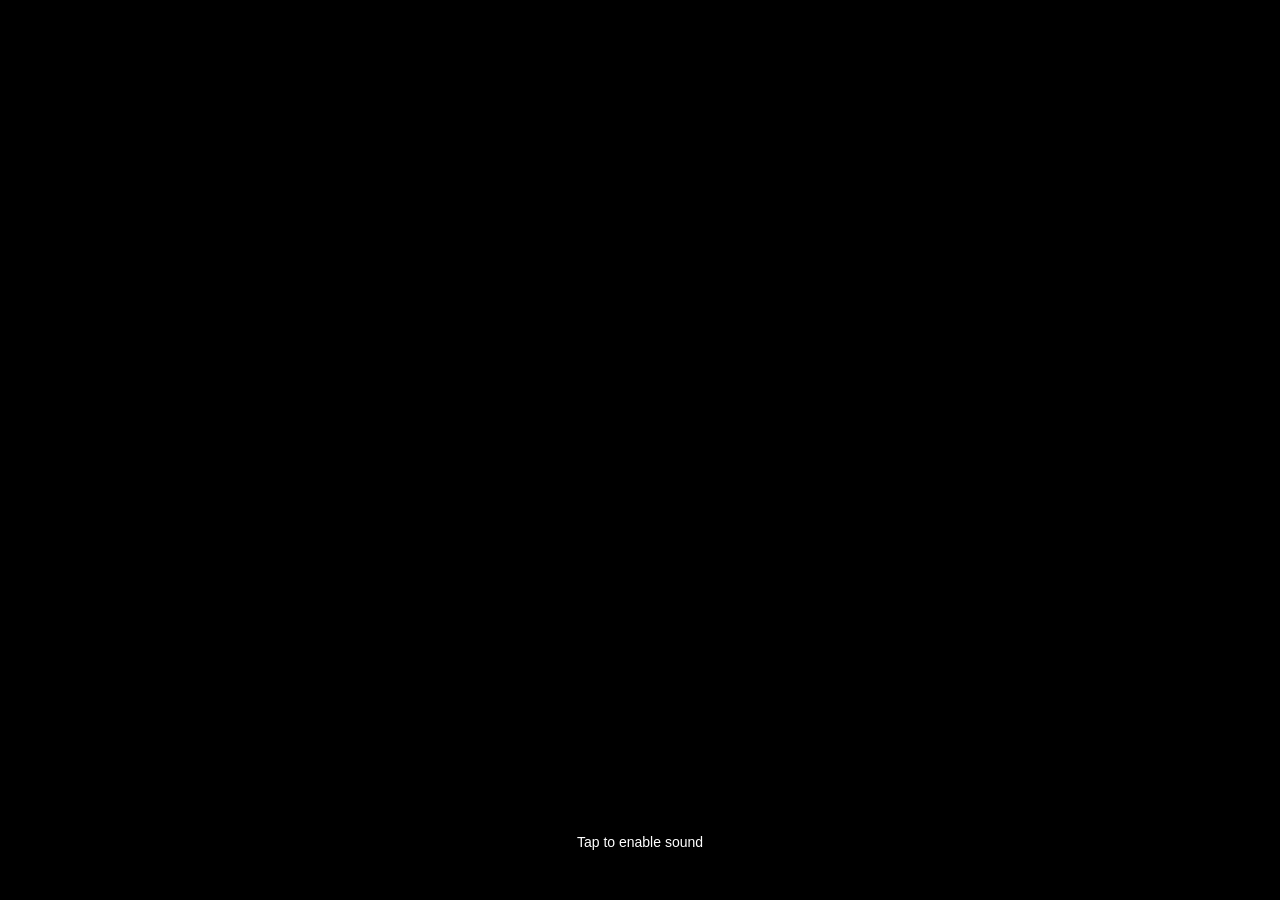
==== player.html @ 0d105295 "changes" ====
<!DOCTYPE html>
<html lang="en">
<head>
    <meta name="viewport" content="width=device-width, initial-scale=1">
    <style>
        body{
            margin:0;
            background:black;
            overflow:hidden;
            font-family:Arial;
        }

        #player{
            position:fixed;
            top:0;
            left:0;
            width:100vw;
            height:100vh;
            overflow:hidden;
            background:black;
        }

        /* force youtube iframe to cover screen */
        #player iframe{
            position:absolute;
            top:50%;
            left:50%;
            width:110vw;
            height:110vh;
            transform:translate(-50%,-50%);
        }

        #overlay{
            position:fixed;
            top:0;
            left:0;
            width:100vw;
            height:100vh;
            z-index:10;
        }

        #tapSound{
            position:fixed;
            bottom:40px;
            left:50%;
            transform:translateX(-50%);
            background:rgba(0,0,0,0.7);
            color:white;
            padding:10px 16px;
            border-radius:20px;
            font-size:14px;
            z-index:20;
        }

        #centerControl{
            pointer-events:none;
            position:fixed;
            top:50%;
            left:50%;
            transform:translate(-50%,-50%);
            width:65px;
            height:65px;
            background:rgba(0,0,0,0.45);
            border-radius:50%;
            display:flex;
            align-items:center;
            justify-content:center;
            z-index:30;
            display:none;
        }

        #centerControl svg{
            width:28px;
            height:28px;
            fill:white;
        }
    </style>
    <title>Youtube Shorts</title>
</head>

<body>

<div id="player"></div>
<div id="overlay"></div>
<div id="tapSound">Tap to enable sound</div>
<div id="centerControl"></div>

<script src="https://www.youtube.com/iframe_api"></script>
<script>

    let player
    let currentIndex = 0
    let videoIds = []
    let isPlaying = false

    let isUnmuted = false
    let startY = 0
    let lastGestureTime = 0
    const GESTURE_LOCK = 250
    let autoPlayPending = false

    let overlay = document.getElementById("overlay")
    let centerControl = document.getElementById("centerControl")

    /* ---------------- API CONFIG ---------------- */

    const API_URL = "https://growonlinked.in/reels/feeds"
    const CATEGORY_ID = "69a4542b74128f436f701916"
    const LIMIT = 5

    let cursorId = null
    let loading = false

    const AUTH_TOKEN ="Bearer "+"eyJhbGciOiJIUzUxMiJ9.eyJzdWIiOiI5ODI2MTI5NDYxIiwiaWF0IjoxNzczMjQzNjg3LCJleHAiOjE3NzMzNjM2ODd9.eey7ApBMsBUcQYF9kFz64hsGEMxfnR4L_O0CM56UQdE9YXAZUrhFty1jk927mTp3osKkXdZ-NL8HtVqfcYDt2Q"

    /* ---------------- API CALL ---------------- */

    async function fetchReels(){
        if(loading)
            return

        loading = true
        let url = `${API_URL}?categoryId=${CATEGORY_ID}&limit=${LIMIT}`

        if(cursorId){
            url += `&cursorId=${cursorId}`
        }

        try{
            const res = await fetch(url,{
                headers:{
                    "Authorization":AUTH_TOKEN
                }
            })

            const json = await res.json()
            const reels = json.data.reels
            cursorId = json.data.cursorId
            reels.forEach(r=>{
                videoIds.push(r.videoId)
            })
            console.log("Loaded reels:", reels.length)

        }catch(e){
            console.error("API error", e)
        }
        loading = false
    }

    /* ---------------- INITIAL LOAD ---------------- */

    async function initFeed(){
        await fetchReels()
        //onYouTubeIframeAPIReady()
        if(videoIds.length === 0){
            console.error("No videos returned from API")
            return
        }

        if(window.YT && YT.Player){
            createPlayer()
        }
    }

    /* -------------- CREATE PLAYER --------------------*/

    function createPlayer(){
        player = new YT.Player('player',{
            videoId: videoIds[currentIndex],
            playerVars: {
                autoplay:1,
                mute:1,
                controls:0,
                modestbranding:1,
                rel:0,
                playsinline:1,
                showinfo:0,
                iv_load_policy:3,
                fs:0,
                disablekb:1
            },
            events:{
                onReady:function(e){
                    player = e.target
                    setTimeout(()=>{
                        try{
                            player.mute()        // start muted (required for autoplay on mobile/webview)
                            player.playVideo()   // start first video
                        }catch(err){
                            console.log("Autoplay blocked")
                        }
                    },300)
                },
                onStateChange:function(e){
                    if(e.data === YT.PlayerState.ENDED){
                        nextVideo()
                    }

                    if(e.data === YT.PlayerState.CUED && autoPlayPending){

                        autoPlayPending = false

                        try{

                            player.playVideo()

                            if(isUnmuted){
                                player.unMute()
                                player.setVolume(100)
                            }else{
                                player.mute()
                            }

                        }catch(err){}

                    }
                }
            }
        })
    }

    /* ---------------- YOUTUBE PLAYER ---------------- */

    function onYouTubeIframeAPIReady(){
        if(videoIds.length > 0){
            createPlayer()
        }
    }

    /* ---------------- VIDEO NAVIGATION ---------------- */

    function nextVideo(){

        if(currentIndex < videoIds.length - 1){

            currentIndex++

            centerControl.style.display = "none"

            try{
                player.stopVideo()   // reset internal player state
            }catch(e){}

            try{
                player.loadVideoById(videoIds[currentIndex])
            }catch(e){}

            setTimeout(()=>{
                try{
                    player.playVideo()
                }catch(e){}
            },250)

            if(isUnmuted){
                player.unMute()
                player.setVolume(100)
            }else{
                player.mute()
            }

            if(videoIds.length - currentIndex <= 2){
                fetchReels()
            }
        }
    }

    function prevVideo(){

        if(currentIndex > 0){

            currentIndex--

            centerControl.style.display = "none"

            try{
                player.stopVideo()
            }catch(e){}

            try{
                player.loadVideoById(videoIds[currentIndex])
            }catch(e){}

            setTimeout(()=>{
                try{
                    player.playVideo()
                }catch(e){}
            },250)

            if(isUnmuted){
                player.unMute()
                player.setVolume(100)
            }else{
                player.mute()
            }
        }
    }

    /* ---------------- ICON UI ---------------- */

    function showPlayIcon(){

        centerControl.innerHTML = `
                <svg viewBox="0 0 24 24">
                    <path d="M8 5v14l11-7z"></path>
                </svg>`
        centerControl.style.display="flex"
    }

    function showPauseIcon(){

        centerControl.innerHTML = `
                <svg viewBox="0 0 24 24">
                <path d="M6 5h4v14H6zm8 0h4v14h-4z"></path>
                </svg>`
        centerControl.style.display="flex"
    }

    /* ---------------- TAP LOGIC ---------------- */
    function handleTap(){

        if(!isUnmuted){

            player.unMute()
            player.setVolume(100)

            // important for Android WebView
            player.playVideo()

            isUnmuted = true
            document.getElementById("tapSound").style.display="none"

            return
        }

        let state = player.getPlayerState()


        if(state === YT.PlayerState.PLAYING){

            player.pauseVideo()
            showPlayIcon()

        }else{

            player.playVideo()
            showPauseIcon()

            setTimeout(()=>{
                centerControl.style.display="none"
            },500)
        }
    }

    /* ---------------- TOUCH EVENTS ---------------- */

    overlay.addEventListener("touchstart",function(e){
        startY = e.touches[0].clientY
    })

    overlay.addEventListener("touchend",function(e){
        let now = Date.now()
        if(now - lastGestureTime < GESTURE_LOCK) return
        lastGestureTime = now

        let endY = e.changedTouches[0].clientY
        handleGesture(startY,endY)
    })

    /* ---------------- CLICK DESKTOP ---------------- */

    overlay.addEventListener("click",function(){
        let now = Date.now()
        if(now - lastGestureTime < GESTURE_LOCK) return
        lastGestureTime = now

        handleTap()

    })

    /* ---------------- SCROLL DESKTOP ---------------- */

    overlay.addEventListener("wheel",function(e){
        if(e.deltaY > 0){
            nextVideo()
        }else{
            prevVideo()
        }
    })
    /* ---------------- START APP ---------------- */
    initFeed()

 /*   document.body.addEventListener("click",function(){

        if(player){
            try{
                player.playVideo()
            }catch(e){}
        }

    },{once:true})*/

    function handleGesture(start,end){

        let diff = start - end

        if(Math.abs(diff) > 90){

            if(diff > 0){
                nextVideo()
            }else{
                prevVideo()
            }

            return
        }

        handleTap()
    }


    function unlockPlayer(){
        try{
            player.mute();
            player.playVideo();
        }catch(e){
            console.log("unlock failed");
        }
    }
</script>

</body>
</html>
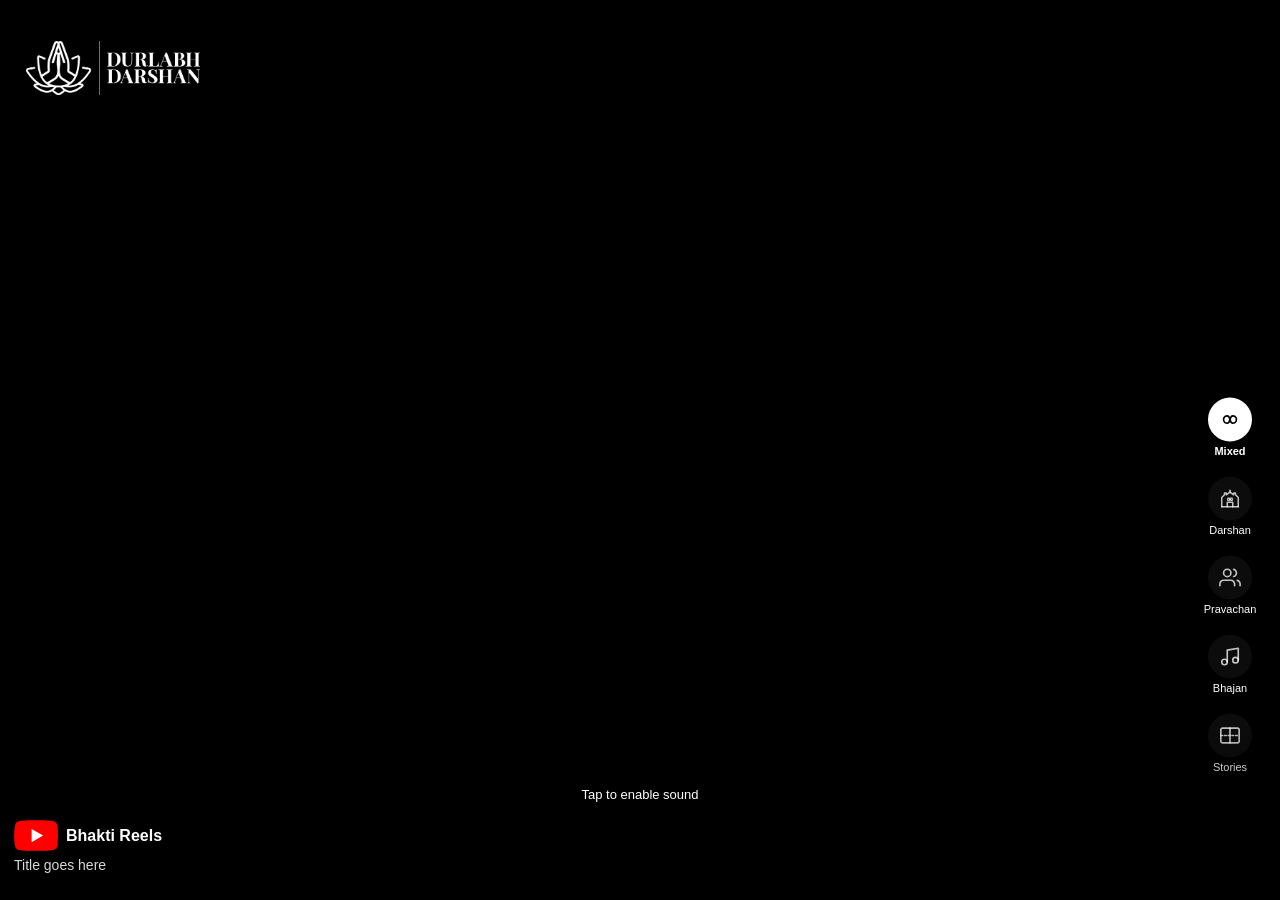
==== commit 9a59581e: "changes" ====
--- a/player.html
+++ b/player.html
@@ -2,431 +2,51 @@
 <html lang="en">
 <head>
     <meta name="viewport" content="width=device-width, initial-scale=1">
-    <style>
-        body{
-            margin:0;
-            background:black;
-            overflow:hidden;
-            font-family:Arial;
-        }
-
-        #player{
-            position:fixed;
-            top:0;
-            left:0;
-            width:100vw;
-            height:100vh;
-            overflow:hidden;
-            background:black;
-        }
-
-        /* force youtube iframe to cover screen */
-        #player iframe{
-            position:absolute;
-            top:50%;
-            left:50%;
-            width:110vw;
-            height:110vh;
-            transform:translate(-50%,-50%);
-        }
-
-        #overlay{
-            position:fixed;
-            top:0;
-            left:0;
-            width:100vw;
-            height:100vh;
-            z-index:10;
-        }
-
-        #tapSound{
-            position:fixed;
-            bottom:40px;
-            left:50%;
-            transform:translateX(-50%);
-            background:rgba(0,0,0,0.7);
-            color:white;
-            padding:10px 16px;
-            border-radius:20px;
-            font-size:14px;
-            z-index:20;
-        }
-
-        #centerControl{
-            pointer-events:none;
-            position:fixed;
-            top:50%;
-            left:50%;
-            transform:translate(-50%,-50%);
-            width:65px;
-            height:65px;
-            background:rgba(0,0,0,0.45);
-            border-radius:50%;
-            display:flex;
-            align-items:center;
-            justify-content:center;
-            z-index:30;
-            display:none;
-        }
-
-        #centerControl svg{
-            width:28px;
-            height:28px;
-            fill:white;
-        }
-    </style>
+    <link rel="stylesheet" href="player.css">
     <title>Youtube Shorts</title>
 </head>
 
 <body>
 
 <div id="player"></div>
-<div id="overlay"></div>
+<div id="overlay">
+    <div id="uiOverlay">
+        <!-- Top Header -->
+        <div class="top-header">
+            <img src="logo.png" class="app-logo" alt="Durlabh Darshan">
+        </div>
+
+        <!-- Right Categories -->
+        <div class="categories" id="categories"></div>
+
+        <!-- Bottom gradient fade -->
+        <div class="bottom-gradient"></div>
+
+        <!-- Channel name only, no share -->
+        <div class="overlay">
+            <div class="bottom-row">
+                <div class="bottom-left">
+                    <div class="channel-row">
+                        <svg class="yt-icon" viewBox="0 0 90 63" xmlns="http://www.w3.org/2000/svg">
+                            <path d="M88.1 9.9C87.1 6.3 84.2 3.4 80.6 2.4 73.5 0.5 45.2 0.5 45.2 0.5S16.9 0.5 9.8 2.4C6.2 3.4 3.3 6.3 2.3 9.9 0.4 17 0.4 31.7 0.4 31.7S0.4 46.4 2.3 53.5C3.3 57.1 6.2 60 9.8 61 16.9 62.9 45.2 62.9 45.2 62.9S73.5 62.9 80.6 61C84.2 60 87.1 57.1 88.1 53.5 90 46.4 90 31.7 90 31.7S90 17 88.1 9.9Z" fill="#FF0000"/>
+                            <polygon points="36,45.2 59.4,31.7 36,18.2" fill="white"/>
+                        </svg>
+                        <span class="channel-name" id="channelName">Bhakti Reels</span>
+                    </div>
+                    <div class="reel-title" id="reelTitle">Title goes here</div>
+                </div>
+            </div>
+        </div>
+
+    </div>
+</div>
+
+
 <div id="tapSound">Tap to enable sound</div>
 <div id="centerControl"></div>
-
+<script src="categories.js"></script>
 <script src="https://www.youtube.com/iframe_api"></script>
-<script>
-
-    let player
-    let currentIndex = 0
-    let videoIds = []
-    let isPlaying = false
-
-    let isUnmuted = false
-    let startY = 0
-    let lastGestureTime = 0
-    const GESTURE_LOCK = 250
-    let autoPlayPending = false
-
-    let overlay = document.getElementById("overlay")
-    let centerControl = document.getElementById("centerControl")
-
-    /* ---------------- API CONFIG ---------------- */
-
-    const API_URL = "https://growonlinked.in/reels/feeds"
-    const CATEGORY_ID = "69a4542b74128f436f701916"
-    const LIMIT = 5
-
-    let cursorId = null
-    let loading = false
-
-    const AUTH_TOKEN ="Bearer "+"eyJhbGciOiJIUzUxMiJ9.eyJzdWIiOiI5ODI2MTI5NDYxIiwiaWF0IjoxNzczMjQzNjg3LCJleHAiOjE3NzMzNjM2ODd9.eey7ApBMsBUcQYF9kFz64hsGEMxfnR4L_O0CM56UQdE9YXAZUrhFty1jk927mTp3osKkXdZ-NL8HtVqfcYDt2Q"
-
-    /* ---------------- API CALL ---------------- */
-
-    async function fetchReels(){
-        if(loading)
-            return
-
-        loading = true
-        let url = `${API_URL}?categoryId=${CATEGORY_ID}&limit=${LIMIT}`
-
-        if(cursorId){
-            url += `&cursorId=${cursorId}`
-        }
-
-        try{
-            const res = await fetch(url,{
-                headers:{
-                    "Authorization":AUTH_TOKEN
-                }
-            })
-
-            const json = await res.json()
-            const reels = json.data.reels
-            cursorId = json.data.cursorId
-            reels.forEach(r=>{
-                videoIds.push(r.videoId)
-            })
-            console.log("Loaded reels:", reels.length)
-
-        }catch(e){
-            console.error("API error", e)
-        }
-        loading = false
-    }
-
-    /* ---------------- INITIAL LOAD ---------------- */
-
-    async function initFeed(){
-        await fetchReels()
-        //onYouTubeIframeAPIReady()
-        if(videoIds.length === 0){
-            console.error("No videos returned from API")
-            return
-        }
-
-        if(window.YT && YT.Player){
-            createPlayer()
-        }
-    }
-
-    /* -------------- CREATE PLAYER --------------------*/
-
-    function createPlayer(){
-        player = new YT.Player('player',{
-            videoId: videoIds[currentIndex],
-            playerVars: {
-                autoplay:1,
-                mute:1,
-                controls:0,
-                modestbranding:1,
-                rel:0,
-                playsinline:1,
-                showinfo:0,
-                iv_load_policy:3,
-                fs:0,
-                disablekb:1
-            },
-            events:{
-                onReady:function(e){
-                    player = e.target
-                    setTimeout(()=>{
-                        try{
-                            player.mute()        // start muted (required for autoplay on mobile/webview)
-                            player.playVideo()   // start first video
-                        }catch(err){
-                            console.log("Autoplay blocked")
-                        }
-                    },300)
-                },
-                onStateChange:function(e){
-                    if(e.data === YT.PlayerState.ENDED){
-                        nextVideo()
-                    }
-
-                    if(e.data === YT.PlayerState.CUED && autoPlayPending){
-
-                        autoPlayPending = false
-
-                        try{
-
-                            player.playVideo()
-
-                            if(isUnmuted){
-                                player.unMute()
-                                player.setVolume(100)
-                            }else{
-                                player.mute()
-                            }
-
-                        }catch(err){}
-
-                    }
-                }
-            }
-        })
-    }
-
-    /* ---------------- YOUTUBE PLAYER ---------------- */
-
-    function onYouTubeIframeAPIReady(){
-        if(videoIds.length > 0){
-            createPlayer()
-        }
-    }
-
-    /* ---------------- VIDEO NAVIGATION ---------------- */
-
-    function nextVideo(){
-
-        if(currentIndex < videoIds.length - 1){
-
-            currentIndex++
-
-            centerControl.style.display = "none"
-
-            try{
-                player.stopVideo()   // reset internal player state
-            }catch(e){}
-
-            try{
-                player.loadVideoById(videoIds[currentIndex])
-            }catch(e){}
-
-            setTimeout(()=>{
-                try{
-                    player.playVideo()
-                }catch(e){}
-            },250)
-
-            if(isUnmuted){
-                player.unMute()
-                player.setVolume(100)
-            }else{
-                player.mute()
-            }
-
-            if(videoIds.length - currentIndex <= 2){
-                fetchReels()
-            }
-        }
-    }
-
-    function prevVideo(){
-
-        if(currentIndex > 0){
-
-            currentIndex--
-
-            centerControl.style.display = "none"
-
-            try{
-                player.stopVideo()
-            }catch(e){}
-
-            try{
-                player.loadVideoById(videoIds[currentIndex])
-            }catch(e){}
-
-            setTimeout(()=>{
-                try{
-                    player.playVideo()
-                }catch(e){}
-            },250)
-
-            if(isUnmuted){
-                player.unMute()
-                player.setVolume(100)
-            }else{
-                player.mute()
-            }
-        }
-    }
-
-    /* ---------------- ICON UI ---------------- */
-
-    function showPlayIcon(){
-
-        centerControl.innerHTML = `
-                <svg viewBox="0 0 24 24">
-                    <path d="M8 5v14l11-7z"></path>
-                </svg>`
-        centerControl.style.display="flex"
-    }
-
-    function showPauseIcon(){
-
-        centerControl.innerHTML = `
-                <svg viewBox="0 0 24 24">
-                <path d="M6 5h4v14H6zm8 0h4v14h-4z"></path>
-                </svg>`
-        centerControl.style.display="flex"
-    }
-
-    /* ---------------- TAP LOGIC ---------------- */
-    function handleTap(){
-
-        if(!isUnmuted){
-
-            player.unMute()
-            player.setVolume(100)
-
-            // important for Android WebView
-            player.playVideo()
-
-            isUnmuted = true
-            document.getElementById("tapSound").style.display="none"
-
-            return
-        }
-
-        let state = player.getPlayerState()
-
-
-        if(state === YT.PlayerState.PLAYING){
-
-            player.pauseVideo()
-            showPlayIcon()
-
-        }else{
-
-            player.playVideo()
-            showPauseIcon()
-
-            setTimeout(()=>{
-                centerControl.style.display="none"
-            },500)
-        }
-    }
-
-    /* ---------------- TOUCH EVENTS ---------------- */
-
-    overlay.addEventListener("touchstart",function(e){
-        startY = e.touches[0].clientY
-    })
-
-    overlay.addEventListener("touchend",function(e){
-        let now = Date.now()
-        if(now - lastGestureTime < GESTURE_LOCK) return
-        lastGestureTime = now
-
-        let endY = e.changedTouches[0].clientY
-        handleGesture(startY,endY)
-    })
-
-    /* ---------------- CLICK DESKTOP ---------------- */
-
-    overlay.addEventListener("click",function(){
-        let now = Date.now()
-        if(now - lastGestureTime < GESTURE_LOCK) return
-        lastGestureTime = now
-
-        handleTap()
-
-    })
-
-    /* ---------------- SCROLL DESKTOP ---------------- */
-
-    overlay.addEventListener("wheel",function(e){
-        if(e.deltaY > 0){
-            nextVideo()
-        }else{
-            prevVideo()
-        }
-    })
-    /* ---------------- START APP ---------------- */
-    initFeed()
-
- /*   document.body.addEventListener("click",function(){
-
-        if(player){
-            try{
-                player.playVideo()
-            }catch(e){}
-        }
-
-    },{once:true})*/
-
-    function handleGesture(start,end){
-
-        let diff = start - end
-
-        if(Math.abs(diff) > 90){
-
-            if(diff > 0){
-                nextVideo()
-            }else{
-                prevVideo()
-            }
-
-            return
-        }
-
-        handleTap()
-    }
-
-
-    function unlockPlayer(){
-        try{
-            player.mute();
-            player.playVideo();
-        }catch(e){
-            console.log("unlock failed");
-        }
-    }
-</script>
+<script src="player.js"></script>
 
 </body>
 </html>
--- a/player.css
+++ b/player.css
@@ -0,0 +1,382 @@
+body{
+    margin:0;
+    background:black;
+    overflow:hidden;
+    font-family:Arial;
+}
+
+#player{
+    position:fixed;
+    top:0;
+    left:0;
+    width:100vw;
+    height:100vh;
+    overflow:hidden;
+    background:black;
+}
+
+/* force youtube iframe to cover screen */
+#player iframe{
+    position:absolute;
+    top:50%;
+    left:50%;
+    width:110vw;
+    height:110vh;
+    transform:translate(-50%,-50%);
+}
+
+#overlay{
+    position:fixed;
+    top:0;
+    left:0;
+    width:100vw;
+    height:100vh;
+    z-index:10;
+}
+
+#tapSound{
+    position:fixed;
+    bottom:40px;
+    left:50%;
+    transform:translateX(-50%);
+    background:rgba(0,0,0,0.7);
+    color:white;
+    padding:10px 16px;
+    border-radius:20px;
+    font-size:14px;
+    z-index:20;
+}
+
+#centerControl{
+    pointer-events:none;
+    position:fixed;
+    top:50%;
+    left:50%;
+    transform:translate(-50%,-50%);
+    width:55px;
+    height:55px;
+    background:rgba(0,0,0,0.45);
+    border-radius:50%;
+    display:flex;
+    align-items:center;
+    justify-content:center;
+    z-index:30;
+    display:none;
+}
+
+#centerControl svg{
+    width:38px;
+    height:38px;
+    fill:white;
+}
+
+/** OVERLAY **/
+
+/* ── UI OVERLAY ── */
+#uiOverlay {
+    position: absolute;
+    top: 0;
+    left: 0;
+    width: 100%;
+    height: 100%;
+    z-index: 10;
+}
+
+#uiOverlay .categories,
+#uiOverlay .top-header {
+    pointer-events: all;
+}
+
+/* ── TOP HEADER ── */
+.top-header {
+    position: absolute;
+    top: 0;
+    left: 0;
+    width: 100%;
+    padding: 16px 14px 40px;
+    display: flex;
+    align-items: center;
+    gap: 10px;
+    background: linear-gradient(to bottom, rgba(0,0,0,0.7) 0%, transparent 100%);
+}
+
+.app-logo {
+    height: 54px;
+    width: auto;
+    object-fit: contain;
+    margin-top: 25px;
+    margin-left: 10px;
+
+}
+
+.app-icon-placeholder {
+    width: 34px;
+    height: 34px;
+    border-radius: 8px;
+    background: linear-gradient(135deg, #ff6b35, #f7931e);
+    display: flex;
+    align-items: center;
+    justify-content: center;
+    font-size: 17px;
+    flex-shrink: 0;
+}
+
+.app-name {
+    display: flex;
+    flex-direction: column;
+    line-height: 1.15;
+}
+
+.app-name span:first-child {
+    font-size: 13px;
+    font-weight: 700;
+    color: #fff;
+    letter-spacing: 0.5px;
+}
+
+.app-name span:last-child {
+    font-size: 10px;
+    font-weight: 600;
+    color: #f7931e;
+    letter-spacing: 1px;
+}
+
+/* ── RIGHT CATEGORIES ── */
+.categories {
+    position: absolute;
+    right: 10px;
+    top: 65%;
+    transform: translateY(-50%);
+    display: flex;
+    flex-direction: column;
+    align-items: center;
+    gap: 2px;
+}
+
+.category-item {
+    display: flex;
+    flex-direction: column;
+    align-items: center;
+    justify-content: center;
+    gap: 3px;
+    padding: 8px 10px;
+    cursor: pointer;
+    transition: all 0.2s ease;
+    position: relative;
+    min-width: 54px;
+    border-radius: 20px;
+}
+
+.cat-icon-wrap {
+    width: 40px;
+    height: 40px;
+    border-radius: 50%;
+    display: flex;
+    align-items: center;
+    justify-content: center;
+    background: rgba(31,32,34,0.4);
+    transition: all 0.2s ease;
+    color: rgba(255,255,255,0.75);
+}
+
+.category-item .cat-label {
+    font-size: 14px;
+    font-weight: 300;
+    color: #ffffff;
+    text-align: center;
+    transition: all 0.2s ease;
+}
+
+/* Selected */
+/* .category-item.selected {
+    background: rgba(247,147,30,0.2);
+} */
+
+.category-item.selected .cat-icon-wrap {
+    background: #ffffff;
+    color: #000;
+}
+
+.category-item.selected .cat-label {
+    color: #ffffff;
+    font-weight: 700;
+}
+
+/* .category-item.selected::before {
+    content: '';
+    position: absolute;
+    left: 0;
+    top: 50%;
+    transform: translateY(-50%);
+    width: 3px;
+    height: 55%;
+    background: #f7931e;
+    border-radius: 0 3px 3px 0;
+} */
+
+/* ── BOTTOM GRADIENT ── */
+.bottom-gradient {
+    position: absolute;
+    bottom: 0;
+    left: 0;
+    width: 100%;
+    height: 180px;
+    background: linear-gradient(to top, rgba(0,0,0,0.85) 0%, rgba(0,0,0,0.3) 60%, transparent 100%);
+    pointer-events: none;
+}
+
+/* ── BOTTOM CHANNEL INFO ── */
+.overlay {
+    position: absolute;
+    bottom: 24px;
+    left: 14px;
+    right: 70px;
+}
+
+.bottom-row {
+    display: flex;
+    align-items: flex-end;
+    justify-content: space-between;
+    gap: 30px;
+}
+.share-btn{
+    margin-left: 30px;
+}
+
+.bottom-left {
+    flex: 1;
+    min-width: 0;
+}
+
+.channel-row {
+    display: flex;
+    align-items: center;
+    gap: 8px;
+    margin-bottom: 5px;
+}
+
+.yt-icon {
+    width: 32px;
+    height: 32px;
+    flex-shrink: 0;
+    border-radius: 6px;
+}
+
+.channel-name {
+    font-size: 15px;
+    font-weight: 700;
+    color: #fff;
+}
+
+.reel-title {
+    font-size: 13px;
+    color: rgba(255,255,255,0.85);
+    line-height: 1.4;
+    white-space: nowrap;
+    overflow: hidden;
+    text-overflow: ellipsis;
+}
+
+/* ── TAP FOR SOUND ── */
+#tapSound {
+    position: absolute;
+    bottom: 90px;
+    left: 50%;
+    transform: translateX(-50%);
+    background: rgba(0,0,0,0.7);
+    color: white;
+    padding: 8px 16px;
+    border-radius: 20px;
+    font-size: 13px;
+    white-space: nowrap;
+    pointer-events: none;
+    transition: opacity 0.3s;
+    z-index: 20;
+}
+
+/* ── RESPONSIVE ── */
+
+/* Mobile portrait (small phones) */
+@media (max-width: 380px) {
+    .app-logo { height: 26px; }
+    .top-header { padding: 12px 10px 35px; }
+
+    .cat-icon-wrap { width: 34px; height: 34px; }
+    .category-item { padding: 6px 8px; min-width: 46px; }
+    .category-item .cat-label { font-size: 9px; }
+    .categories { gap: 1px; }
+
+    .channel-name { font-size: 13px; }
+    .reel-title { font-size: 12px; }
+    .share-btn { font-size: 12px; padding: 6px 11px; }
+    .yt-icon { width: 34px; height: 24px; }
+    .overlay { bottom: 18px; }
+
+    #tapSound { font-size: 11px; bottom: 80px; }
+}
+
+/* Mobile landscape */
+@media (max-height: 500px) and (orientation: landscape) {
+    #reelPlayer {
+        width: auto;
+        max-width: none;
+        height: 100vh;
+        aspect-ratio: 9/16;
+    }
+
+    .top-header { padding: 8px 10px 20px; }
+    .app-logo { height: 22px; }
+
+    .cat-icon-wrap { width: 28px; height: 28px; }
+    .category-item { padding: 4px 6px; gap: 2px; }
+    .category-item .cat-label { font-size: 8px; }
+    .categories { gap: 0px; top: 50%; }
+
+    .overlay { bottom: 10px; }
+    .channel-name { font-size: 12px; }
+    .reel-title { font-size: 11px; }
+    .share-btn { padding: 5px 10px; font-size: 11px; }
+
+    #tapSound { bottom: 60px; font-size: 11px; }
+}
+
+/* Tablet / large screens */
+@media (min-width: 768px) {
+    #reelPlayer {
+        max-width: 390px;
+        height: 100vh;
+        border-radius: 0;
+    }
+
+    .app-logo { height: 54px; }
+    .top-header { padding: 20px 16px 44px; }
+
+    .cat-icon-wrap { width: 44px; height: 44px; }
+    .category-item { padding: 9px 11px; min-width: 58px; }
+    .category-item .cat-label { font-size: 11px; }
+
+    .channel-name { font-size: 16px; }
+    .reel-title { font-size: 14px; }
+    .share-btn { font-size: 14px; padding: 8px 16px; }
+    .yt-icon { width: 44px; height: 31px; }
+    .overlay { bottom: 28px; }
+}
+
+/* Desktop large */
+@media (min-width: 1200px) {
+    body { background: #111; }
+    #reelPlayer {
+        max-width: 400px;
+        box-shadow: 0 0 60px rgba(0,0,0,0.8);
+    }
+}
+
+/* Safe area for iPhone notch/home bar */
+@supports (padding-bottom: env(safe-area-inset-bottom)) {
+    .overlay {
+        bottom: calc(24px + env(safe-area-inset-bottom));
+    }
+    .top-header {
+        padding-top: calc(16px + env(safe-area-inset-top));
+    }
+}
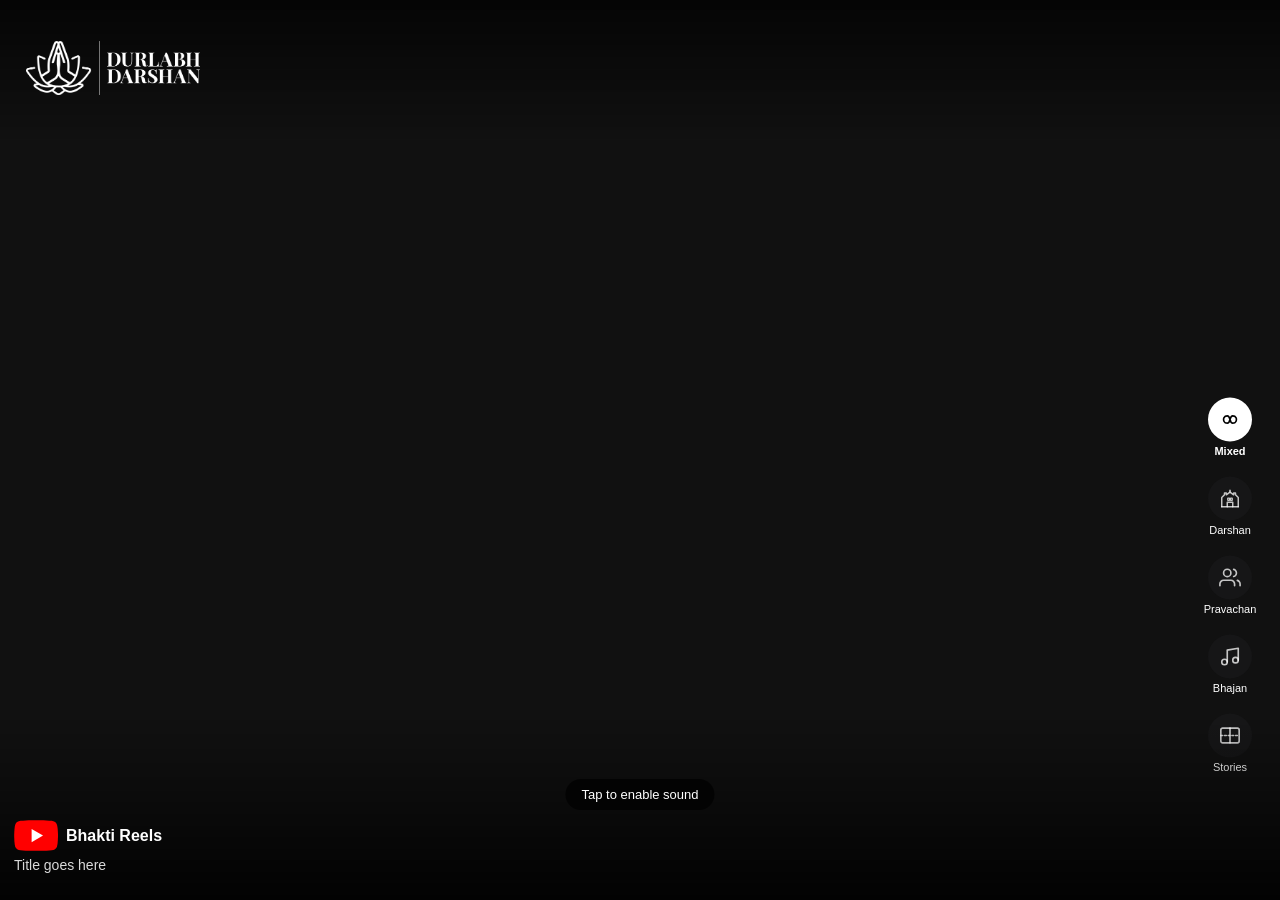
==== commit 84b73b82: "changes" ====
--- a/player.html
+++ b/player.html
@@ -8,40 +8,40 @@
 
 <body>
 
-<div id="player"></div>
-<div id="overlay">
-    <div id="uiOverlay">
-        <!-- Top Header -->
-        <div class="top-header">
-            <img src="logo.png" class="app-logo" alt="Durlabh Darshan">
-        </div>
+<div id="playerContainer">
+    <div id="player"></div>
+    <div id="overlay">
+        <div id="uiOverlay">
+            <!-- Top Header -->
+            <div class="top-header">
+                <img src="logo.png" class="app-logo" alt="Durlabh Darshan">
+            </div>
 
-        <!-- Right Categories -->
-        <div class="categories" id="categories"></div>
+            <!-- Right Categories -->
+            <div class="categories" id="categories"></div>
 
-        <!-- Bottom gradient fade -->
-        <div class="bottom-gradient"></div>
+            <!-- Bottom gradient fade -->
+            <div class="bottom-gradient"></div>
 
-        <!-- Channel name only, no share -->
-        <div class="overlay">
-            <div class="bottom-row">
-                <div class="bottom-left">
-                    <div class="channel-row">
-                        <svg class="yt-icon" viewBox="0 0 90 63" xmlns="http://www.w3.org/2000/svg">
-                            <path d="M88.1 9.9C87.1 6.3 84.2 3.4 80.6 2.4 73.5 0.5 45.2 0.5 45.2 0.5S16.9 0.5 9.8 2.4C6.2 3.4 3.3 6.3 2.3 9.9 0.4 17 0.4 31.7 0.4 31.7S0.4 46.4 2.3 53.5C3.3 57.1 6.2 60 9.8 61 16.9 62.9 45.2 62.9 45.2 62.9S73.5 62.9 80.6 61C84.2 60 87.1 57.1 88.1 53.5 90 46.4 90 31.7 90 31.7S90 17 88.1 9.9Z" fill="#FF0000"/>
-                            <polygon points="36,45.2 59.4,31.7 36,18.2" fill="white"/>
-                        </svg>
-                        <span class="channel-name" id="channelName">Bhakti Reels</span>
+            <!-- Channel name only, no share -->
+            <div class="overlay">
+                <div class="bottom-row">
+                    <div class="bottom-left">
+                        <div class="channel-row">
+                            <svg class="yt-icon" viewBox="0 0 90 63" xmlns="http://www.w3.org/2000/svg">
+                                <path d="M88.1 9.9C87.1 6.3 84.2 3.4 80.6 2.4 73.5 0.5 45.2 0.5 45.2 0.5S16.9 0.5 9.8 2.4C6.2 3.4 3.3 6.3 2.3 9.9 0.4 17 0.4 31.7 0.4 31.7S0.4 46.4 2.3 53.5C3.3 57.1 6.2 60 9.8 61 16.9 62.9 45.2 62.9 45.2 62.9S73.5 62.9 80.6 61C84.2 60 87.1 57.1 88.1 53.5 90 46.4 90 31.7 90 31.7S90 17 88.1 9.9Z" fill="#FF0000"/>
+                                <polygon points="36,45.2 59.4,31.7 36,18.2" fill="white"/>
+                            </svg>
+                            <span class="channel-name" id="channelName">Bhakti Reels</span>
+                        </div>
+                        <div class="reel-title" id="reelTitle">Title goes here</div>
                     </div>
-                    <div class="reel-title" id="reelTitle">Title goes here</div>
                 </div>
             </div>
+
         </div>
-
     </div>
 </div>
-
-
 <div id="tapSound">Tap to enable sound</div>
 <div id="centerControl"></div>
 <script src="categories.js"></script>
--- a/player.css
+++ b/player.css
@@ -5,14 +5,17 @@
     font-family:Arial;
 }
 
-#player{
+#playerContainer{
     position:fixed;
     top:0;
     left:0;
     width:100vw;
     height:100vh;
-    overflow:hidden;
-    background:black;
+}
+
+#player{
+    width:100%;
+    height:100%;
 }
 
 /* force youtube iframe to cover screen */
@@ -73,13 +76,13 @@
 /** OVERLAY **/
 
 /* ── UI OVERLAY ── */
-#uiOverlay {
-    position: absolute;
-    top: 0;
-    left: 0;
-    width: 100%;
-    height: 100%;
-    z-index: 10;
+#uiOverlay{
+    position:absolute;
+    top:0;
+    left:0;
+    width:100%;
+    height:100%;
+    pointer-events:none;
 }
 
 #uiOverlay .categories,
@@ -379,4 +382,11 @@
     .top-header {
         padding-top: calc(16px + env(safe-area-inset-top));
     }
+}
+
+.top-header,
+.categories,
+.overlay,
+.category-item{
+    pointer-events:auto;
 }
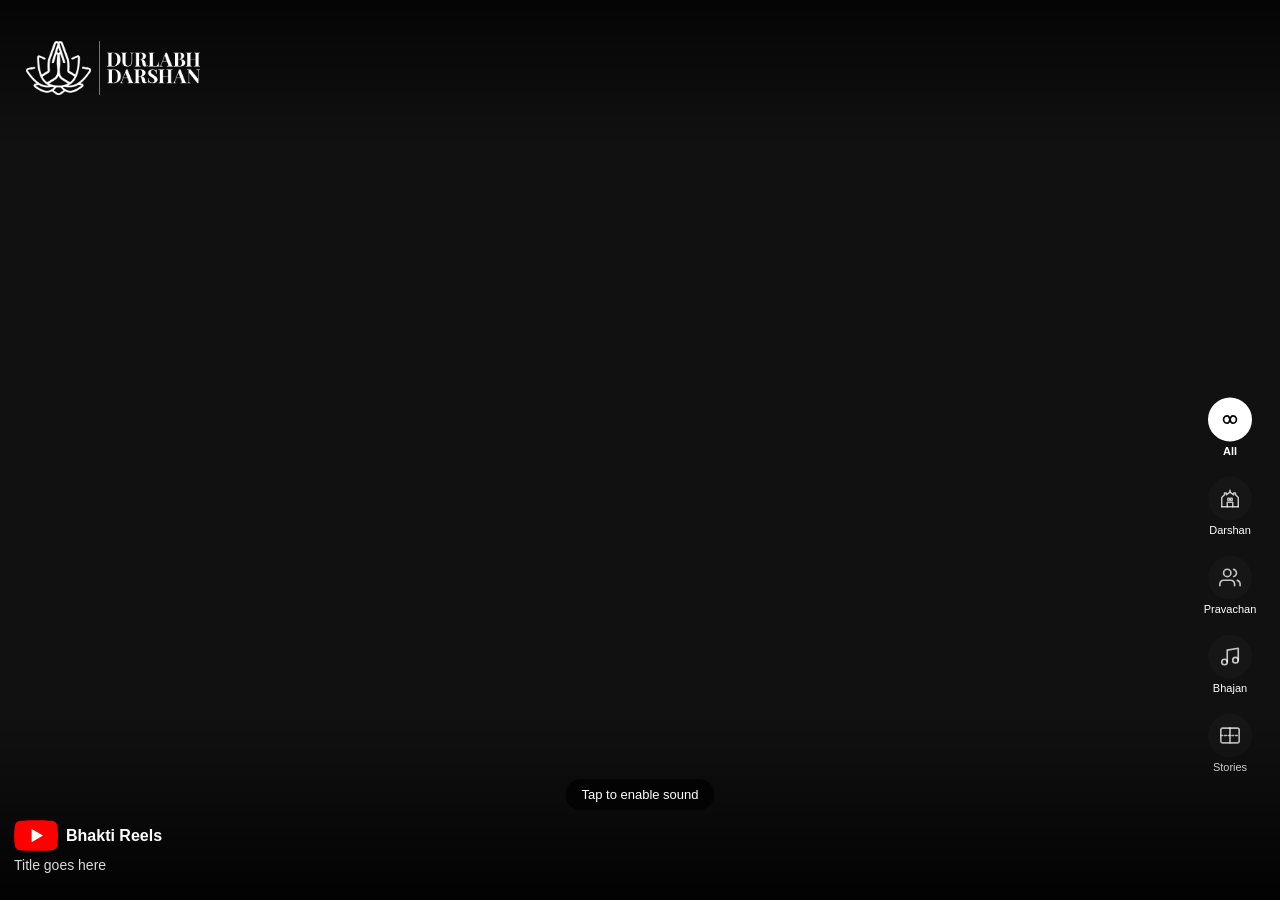
==== commit beec51ee: "changes" ====
--- a/player.html
+++ b/player.html
@@ -42,6 +42,17 @@
         </div>
     </div>
 </div>
+<div id="sessionDialog" class="session-dialog">
+    <div class="dialog-box">
+        <p class="dialog-text">
+            Session expired. Please relogin to watch this reel.
+        </p>
+
+        <button class="login-btn" onclick="reLogin()">
+            Login Again
+        </button>
+    </div>
+</div>
 <div id="tapSound">Tap to enable sound</div>
 <div id="centerControl"></div>
 <script src="categories.js"></script>
--- a/player.css
+++ b/player.css
@@ -389,4 +389,73 @@
 .overlay,
 .category-item{
     pointer-events:auto;
+}
+
+.session-dialog{
+    position: fixed;
+    top:0;
+    left:0;
+    width:100%;
+    height:100%;
+
+    background: rgba(0,0,0,0.65);
+
+    display:none;
+    justify-content:center;
+    align-items:center;
+
+    z-index:9999;
+
+    /* space from screen edges */
+    padding:20px;
+
+    box-sizing:border-box;
+}
+
+.dialog-box{
+
+    width:100%;
+    max-width:320px;
+
+    background:#ffffff;
+
+    border-radius:16px;
+
+    padding:26px 22px;
+
+    text-align:center;
+
+    box-shadow:0 12px 35px rgba(0,0,0,0.25);
+
+    box-sizing:border-box;
+}
+
+.dialog-text{
+    font-size:16px;
+    line-height:1.5;
+    color:#333;
+    margin-bottom:20px;
+}
+
+.login-btn{
+
+    width:100%;
+
+    background:#6b0b3bcc;
+    color:#fff;
+
+    border:none;
+    border-radius:10px;
+
+    padding:12px 0;
+
+    font-size:15px;
+    font-weight:600;
+
+    cursor:pointer;
+}
+
+.login-btn:active{
+    transform:scale(0.97);
+    background: rgba(188, 76, 132, 0.8);
 }
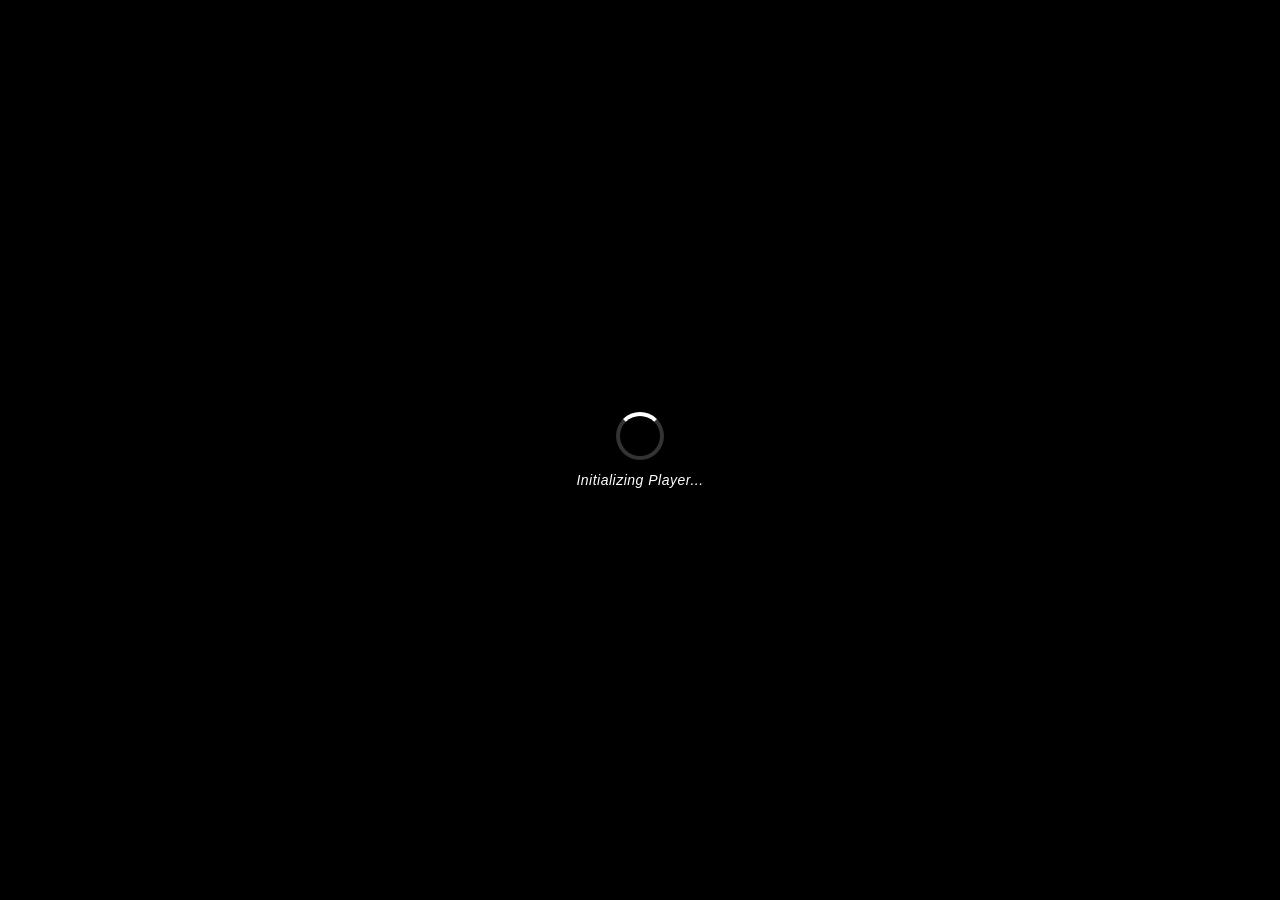
==== commit 12d5dad4: "changes" ====
--- a/player.html
+++ b/player.html
@@ -55,6 +55,12 @@
 </div>
 <div id="tapSound">Tap to enable sound</div>
 <div id="centerControl"></div>
+<div id="loader">
+    <div class="loader-content">
+        <div class="spinner"></div>
+        <div class="loader-text">Initializing Player...</div>
+    </div>
+</div>
 <script src="categories.js"></script>
 <script src="https://www.youtube.com/iframe_api"></script>
 <script src="player.js"></script>
--- a/player.css
+++ b/player.css
@@ -458,4 +458,44 @@
 .login-btn:active{
     transform:scale(0.97);
     background: rgba(188, 76, 132, 0.8);
+}
+#loader{
+    position:fixed;
+    top:0;
+    left:0;
+    width:100vw;
+    height:100vh;
+    background:black;
+    display:flex;
+    align-items:center;
+    justify-content:center;
+    z-index:9999;
+}
+
+.loader-content{
+    display:flex;
+    flex-direction:column;
+    align-items:center;
+}
+
+.spinner{
+    width:40px;
+    height:40px;
+    border:4px solid rgba(255,255,255,0.2);
+    border-top:4px solid white;
+    border-radius:50%;
+    animation:spin 1s linear infinite;
+}
+
+.loader-text{
+    margin-top:12px;
+    color:white;
+    font-style:italic;
+    font-size:14px;
+    letter-spacing:0.5px;
+}
+
+@keyframes spin{
+    0%{transform:rotate(0deg);}
+    100%{transform:rotate(360deg);}
 }
